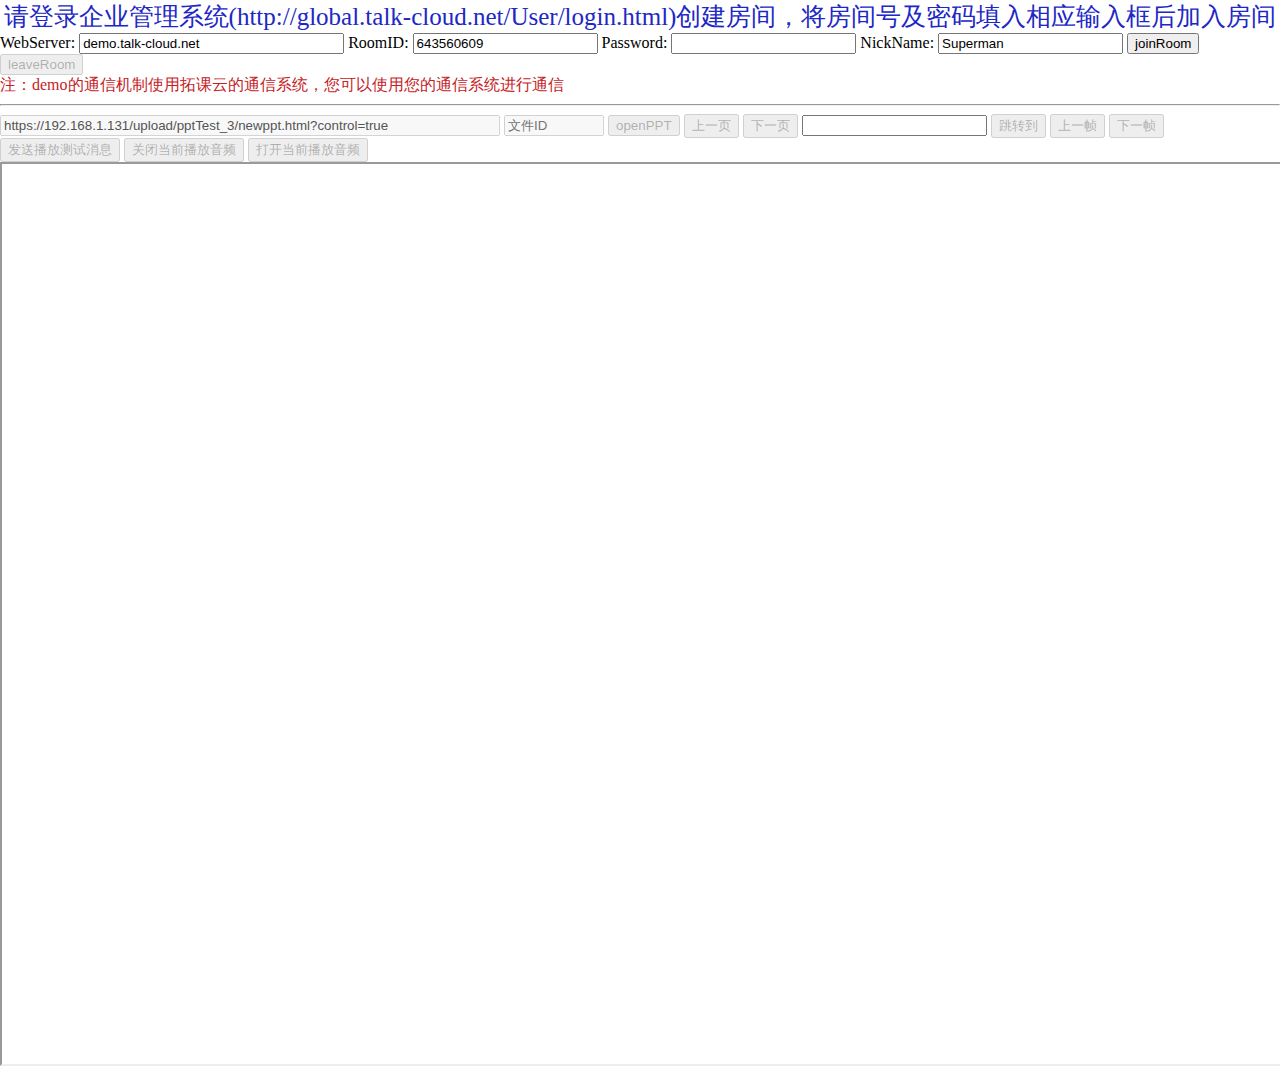
==== demo/index.html @ f79f5f4a "newppt-core" ====
<html>
<head>
    <meta charset="UTF-8">
    <title>Talk-Cloud Example</title>
    <script type="text/javascript" src="../sdk/jquery.min.js?222"></script>
    <script type="text/javascript" src="../sdk/tksdk.js?222"></script>
    <script src="../lib/pptmiddleware.min.js" charset="utf-8"></script>
</head>

<body style="width: 100%;margin: 0;height: 100%;">

<div id="ctrlelementgroup">
    <lable style="color: #2127c5;text-align: center;display: block;font-size: 25px;">请登录企业管理系统(http://global.talk-cloud.net/User/login.html)创建房间，将房间号及密码填入相应输入框后加入房间</lable>
    WebServer: <input id="webserver" type="text" value="" size="30"/>
    RoomID: <input id="roomid" type="text" value="" size="20"/>
    Password: <input id="password" type="text" value="" size="20"/>
    NickName: <input id="nickname" type="text" value="Superman" size="20"/>
    <input type="button" id="joinRoom" onclick="joinRoom()" value="joinRoom"/>
    <input type="button" id="leaveRoom" onclick="leaveRoom()" value="leaveRoom"/>
    <br><lable style="color: #C5221F;">注：demo的通信机制使用拓课云的通信系统，您可以使用您的通信系统进行通信</lable><br>
    <hr>
    <input type="text" name="" id="PPTUrl" placeholder="文件路径" value="https://192.168.1.131/upload/pptTest_3/newppt.html?control=true" style="width:500px" >
    <input type="text" name="" id="fileId" placeholder="文件ID" value="" style="width:100px" >
    <input type="button" id="openPPT" value="openPPT" />
    <input type="button" id="prevPage" value="上一页" />
    <input type="button" id="nextPage" value="下一页" />
    <input type="text" name="" value="" id="urlText" >
    <input type="button" id="jumpPage" value="跳转到" />
    <input type="button" id="prevStep" value="上一帧" />
    <input type="button" id="nextStep" value="下一帧" />
    <input type="button" id="sendPlayMsg" value="发送播放测试消息">
    <input type="button" id="closeAudio" value="关闭当前播放音频">
    <input type="button" id="openAudio" value="打开当前播放音频">
</div>
<div id="FrameBox"></div>
<script type="text/javascript">
    function theElement(id) {
        return document.getElementById(id);
    }
    // 服务器地址
    var _hostName = "demo.talk-cloud.net";
    // 房间号。请登录http://global.talk-cloud.net/User/login.html创建房间，将创建好的房间号赋值给此变量
    var _roomSerial = '643560609';
    // 房间密码。将房间对应的密码赋值给此变量
    var _roomPassword = '';

    var _room = TK.Room();  // 房间管理对象
    var _isDebugLog = false; //是否是debug级别日志
    var fn = null; //PPT初始化
    var PPTUrl = $('#PPTUrl'); //PPT地址输入框
    var fileId = $('#fileId'); //文件ID输入框

    _room.setLogIsDebug(_isDebugLog);
    //ppt 同步,接收信令消息
    _room.addEventListener("room-pubmsg", function(roomEvent){
      var message = roomEvent.message;
      switch (message.name) {
        case 'openPPT':
          var data = message.data;
          fn.onOpenPPT(data.url,data.fileid); //执行打开PPT动作
          break;
        case 'onStepChanged':
          var data = message.data;
          fn.passiveSkipPage(data.slide,data.step); //执行被动  帧动作
          break;
        case 'onSlideChanged':
          var data = message.data;
          fn.passiveSkipPage(data.slide); //执行被动  翻页动作
          break;
        case 'clickNewpptTriggerEvent':
          var data = message.data;
          fn.tiggerAction(data); //执行触发器动作
          break;
        case 'startPlayVideoEvent':
          var data = message.data;
          fn.tiggerAction(data);//执行开始播放操作
          break;
        case 'clickNewpptVideoEvent':
          var data = message.data;
          fn.tiggerAction(data); //执行视频播放进度动作
          break;
        case 'getVideoData':
          fn.getVideoAction(); // 获取视频当前进度的信令
          break;
        default:

      }
    })


    // 房间连接成功
    _room.addEventListener("room-connected", function (roomEvent) {
        TK.Logger.info('room-connected', roomEvent);
        //用户连接成功后，获取服务器所有的信令消息
        var data = roomEvent.message;
        for (var i = 0; i < data.length; i++) {
          var PubMsg = data[i];
          switch (PubMsg.name) {
            case 'openPPT':
              var pubMsgData = PubMsg.data;
              PPTUrl.val(pubMsgData.url);
              fileId.val(pubMsgData.fileid);
              fn.onOpenPPT(pubMsgData.url,pubMsgData.fileid); //执行打开PPT动作
              break;
            case 'onStepChanged':
              var pubMsgData = PubMsg.data;
              fn.passiveSkipPage(pubMsgData.slide,pubMsgData.step); //执行被动  帧动作

              break;
            case 'onSlideChanged':
              var pubMsgData = PubMsg.data;
              fn.passiveSkipPage(pubMsgData.slide); //执行被动  翻页动作
              break;

            case 'clickNewpptTriggerEvent':
              var pubMsgData = PubMsg.data;
              fn.tiggerAction(pubMsgData); //执行触发器动作
              break;
            case 'startPlayVideoEvent':
              var data = PubMsg.data;
              // fn.videoAction(data); //执行开始播放操作
              fn.tiggerAction(data); //执行开始播放操作
              break;
            default:
          }
        }

        function sendPubMsg(option){
          var params = {
            msgName : option.msgName || '',
            msgId : option.msgId,
            toID : TK.MSG_TO_ALLEXCEPTSENDER,
            data : option.data || '',
            save : true,
          };
          _room.pubMsg(params);
        }

        var idArr = ['joinRoom'];
        setElementDisable(idArr,true);

        var Users = _room.getUsers(); //获取房间所有用户
        var n = 0;
        for (var obj in Users) {
          if (Users.hasOwnProperty(obj)) {
            n ++;
          }
        }
        if(n > 1){ //如果房间有其它用户，给其它用户发送信令来获取当前的视频的播放进度
          var sendData = {
            msgName : 'getVideoData',
            msgId : 'getVideoData',
            toID : TK.MSG_TO_ALLEXCEPTSENDER,
            data : {
              action:'getVideoData'
            },
            save : true,
          }
          sendPubMsg(sendData);
        }
    });



    // 房间连接失败
    _room.addEventListener("room-error", function(roomEvent) {
        TK.Logger.error("join room error: ", roomEvent);
        alert('join room error');
    });

    // 离开房间成功
    _room.addEventListener('room-leaveroom', function (roomEvent){
        TK.Logger.debug('room-leaveroom' , roomEvent);
        var idArr = ['joinRoom'];
        setElementDisable(idArr,false);
    });

    function leaveRoom() {
        _room.leaveroom();
    }
    function joinRoom() {
        var host = theElement('webserver').value;
        var serial = theElement('roomid').value;
        var password = theElement('password').value;
        var nick = theElement('nickname').value;
        if (host === '') {
            alert('please type web server address...');
            return;
        }
        if (serial === '') {
            alert('please type room ID...');
            return;
        }
        var myOpt = {
            class: 'one',
            grade: 'two',
        };
        _room.joinroom(host, 443, nick, '', {serial:serial, password:password}, myOpt);
    }
    function setElementDisable(elementIdList,isDisable,group) {
        if (!group) {
            group = 'ctrlelementgroup';
        }
        var btnEle = theElement(group).querySelectorAll('input');
        for(var i=0 ; i<btnEle.length ; i++){
            var value = btnEle[i];
            if (elementIdList && elementIdList.indexOf(value.id) >= 0) {
                value.disabled = isDisable;
            } else {
                value.disabled = !isDisable;
            }
        }
    };
    /**
     * 发送信令
     */
    function PubMsg(option){
      var params = {
      	msgName : option.msgName || '',
      	msgId : option.msgId,
      	toID : TK.MSG_TO_ALLEXCEPTSENDER,
      	data : option.data || '',
      	save : true,
      };
      _room.pubMsg(params);
    }

    window.onload = function () {
        theElement("webserver").value = _hostName;
        theElement('roomid').value = _roomSerial;
        theElement('password').value = _roomPassword;
        var idArr = ['joinRoom', 'webserver', 'roomid', 'password', 'nickname', 'urlText'];
        setElementDisable(idArr,false);

        $('#closeAudio').click(function(){
          window.frames[0].postMessage(
            JSON.stringify({
              source:'tk_dynamicPPT',
              data:{
                action:'closeActiveAudio',
              }
            }),
          "*");
        })
        $('#openAudio').click(function(){
          window.frames[0].postMessage(
            JSON.stringify({
              source:'tk_dynamicPPT',
              data:{
                action:'openActiveAudio',
              }
            }),
          "*");
        })

        $('#sendPlayMsg').click(function(){
          window.frames[0].postMessage(
            JSON.stringify({
              source:'tk_dynamicPPT',
              data:{
                action:'userTriggerAudio',
              }
            }),
          "*");
        })
        //PPT
        fn = new PPTMiddleWare('FrameBox');

        $('#openPPT').click(function(){ //点击处触发打开PPT
          var url = $('#PPTUrl').val();
          var fileid = $('#fileId').val();

          if(url == '' || fileid == ''){
            alert('请输入文件路径和文件ID');
            return false;
          }

          var data = {
            url: url,
            fileid:fileid //文件 ID
          }
          var sendData = { //发送的信令消息
            msgName : 'openPPT',
          	msgId : 101,
          	toID : TK.MSG_TO_ALLEXCEPTSENDER,
          	data : data,
          	save : true,
          }
          /**
           * [打开PPT]
           * @param  url  [文件地址]
           * @param  fileid [文件ID]
           */
          fn.onOpenPPT(url, fileid);
          PubMsg(sendData);
        })
        $('#prevPage').click(function(){
          fn.prevPage() //触发上一页动作

        })
        $('#nextPage').click(function(){
          fn.nextPage(); //触发下一页动作
        })
        $('#jumpPage').click(function(){
          var iText = $('#urlText').val();
          fn.initiativeSkipPage(iText);  //跳转至某一页动作动作
        })

        $('#prevStep').click(function(){
          fn.prevStep(); //返回上一帧
        })
        $('#nextStep').click(function(){
          fn.nextStep(); //进入下一帧
        })

        /**
         * PPT切换时触发函数
         * @param  {[Object]} event [返回当前页码和当前帧]
         * @return {[type]}       [发送服务器信令，同步数据]
         */
        fn.onSlideChanged = function(event){
          var data = {
            slide:event.slide,
            step:event.step,
          }

          var sendData = {
            msgName : 'onSlideChanged',
          	msgId : 108,
          	toID : TK.MSG_TO_ALLEXCEPTSENDER,
          	data : data,
          	save : true,
          }
          PubMsg(sendData);
        }
        /**
         * PPT帧切换时触发函数
         * @param  {[Object]} event [返回当前页码和当前帧]
         * @return {[type]}       [发送服务器信令，同步数据]
         */
        fn.onStepChanged = function(event){
          var data = {
            slide:event.slide,
            step:event.step,
          }

          var sendData = {
            msgName : 'onStepChanged',
          	msgId : 109,
          	toID : TK.MSG_TO_ALLEXCEPTSENDER,
          	data : data,
          	save : true,
          }
          PubMsg(sendData);
        }
        /**
         * PPT加载完成时触发
         * @param  {[Object]} event [返回当前PPT的相关信息]
         * [可以完成一此PPT加载完成后的一此操作]
         */
        fn.onFinished = function (event){
        }
        /**
         * PPT触发器触发函数
         */
        fn.onAction = function(event){
          var data = event;

          var sendData = {
            msgName : data.action,
          	msgId : data.action,
          	toID : TK.MSG_TO_ALLEXCEPTSENDER,
          	data : data,
          	save : true,
          }
          PubMsg(sendData);
        }
    };

</script>
</body>
</html>
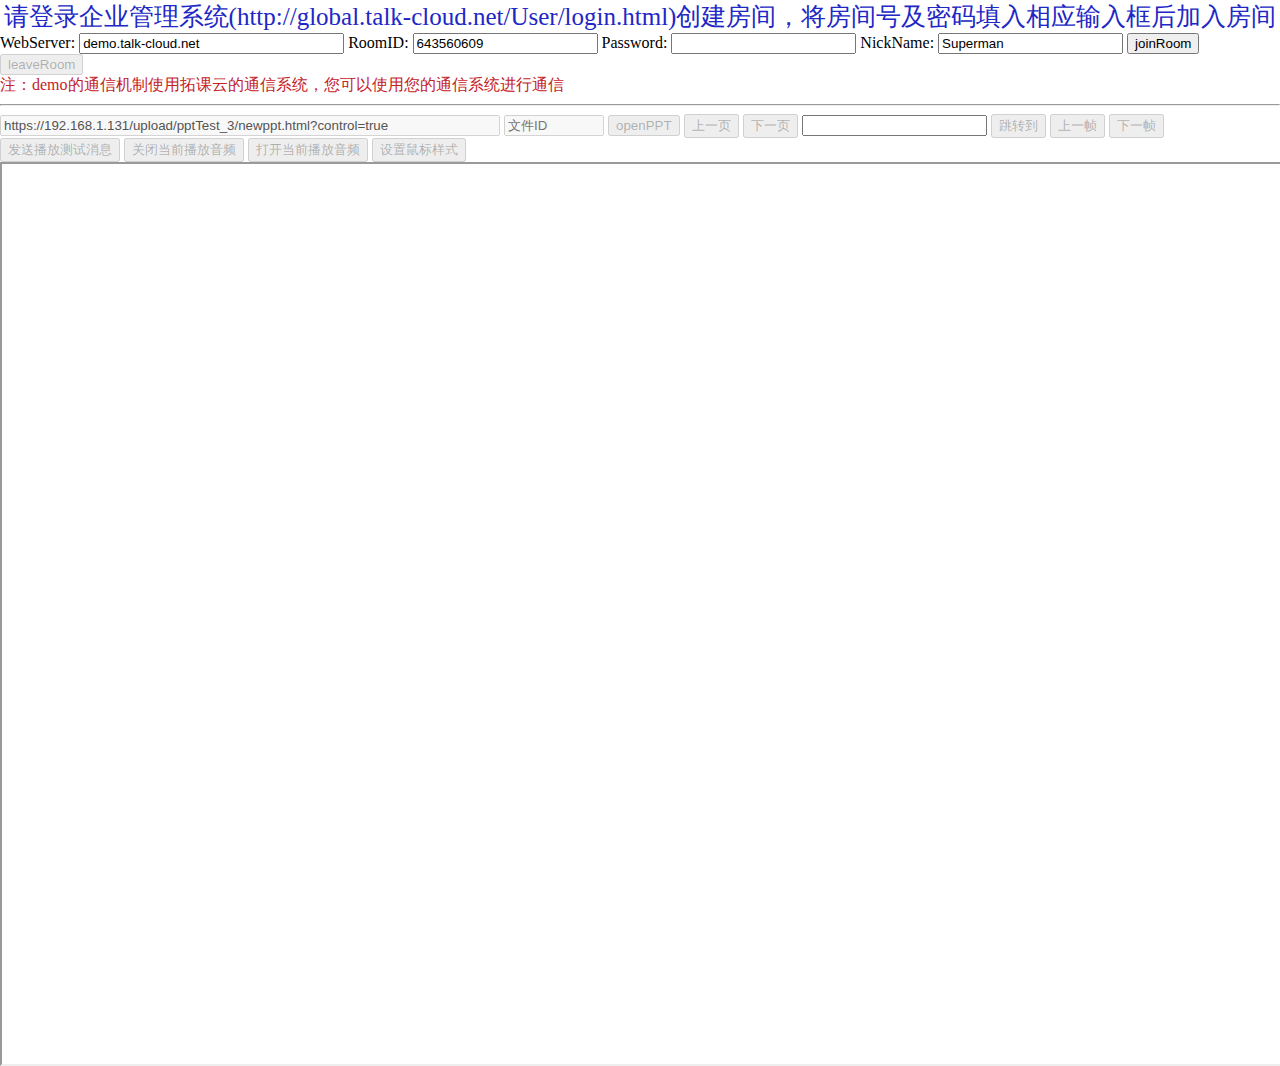
==== commit b30ee44b: "新增自定义鼠标" ====
--- a/demo/index.html
+++ b/demo/index.html
@@ -4,7 +4,7 @@
     <title>Talk-Cloud Example</title>
     <script type="text/javascript" src="../sdk/jquery.min.js?222"></script>
     <script type="text/javascript" src="../sdk/tksdk.js?222"></script>
-    <script src="../lib/pptmiddleware.min.js" charset="utf-8"></script>
+    <script src="../lib/pptmiddleware.js" charset="utf-8"></script>
 </head>
 
 <body style="width: 100%;margin: 0;height: 100%;">
@@ -31,6 +31,7 @@
     <input type="button" id="sendPlayMsg" value="发送播放测试消息">
     <input type="button" id="closeAudio" value="关闭当前播放音频">
     <input type="button" id="openAudio" value="打开当前播放音频">
+    <input type="button" id="setCursor" value="设置鼠标样式">
 </div>
 <div id="FrameBox"></div>
 <script type="text/javascript">
@@ -311,6 +312,10 @@
         })
         $('#nextStep').click(function(){
           fn.nextStep(); //进入下一帧
+        });
+
+        $('#setCursor').click(function(){
+          fn.setCursor('https://192.168.1.131/cur/pencli.cur',10,10);
         })
 
         /**
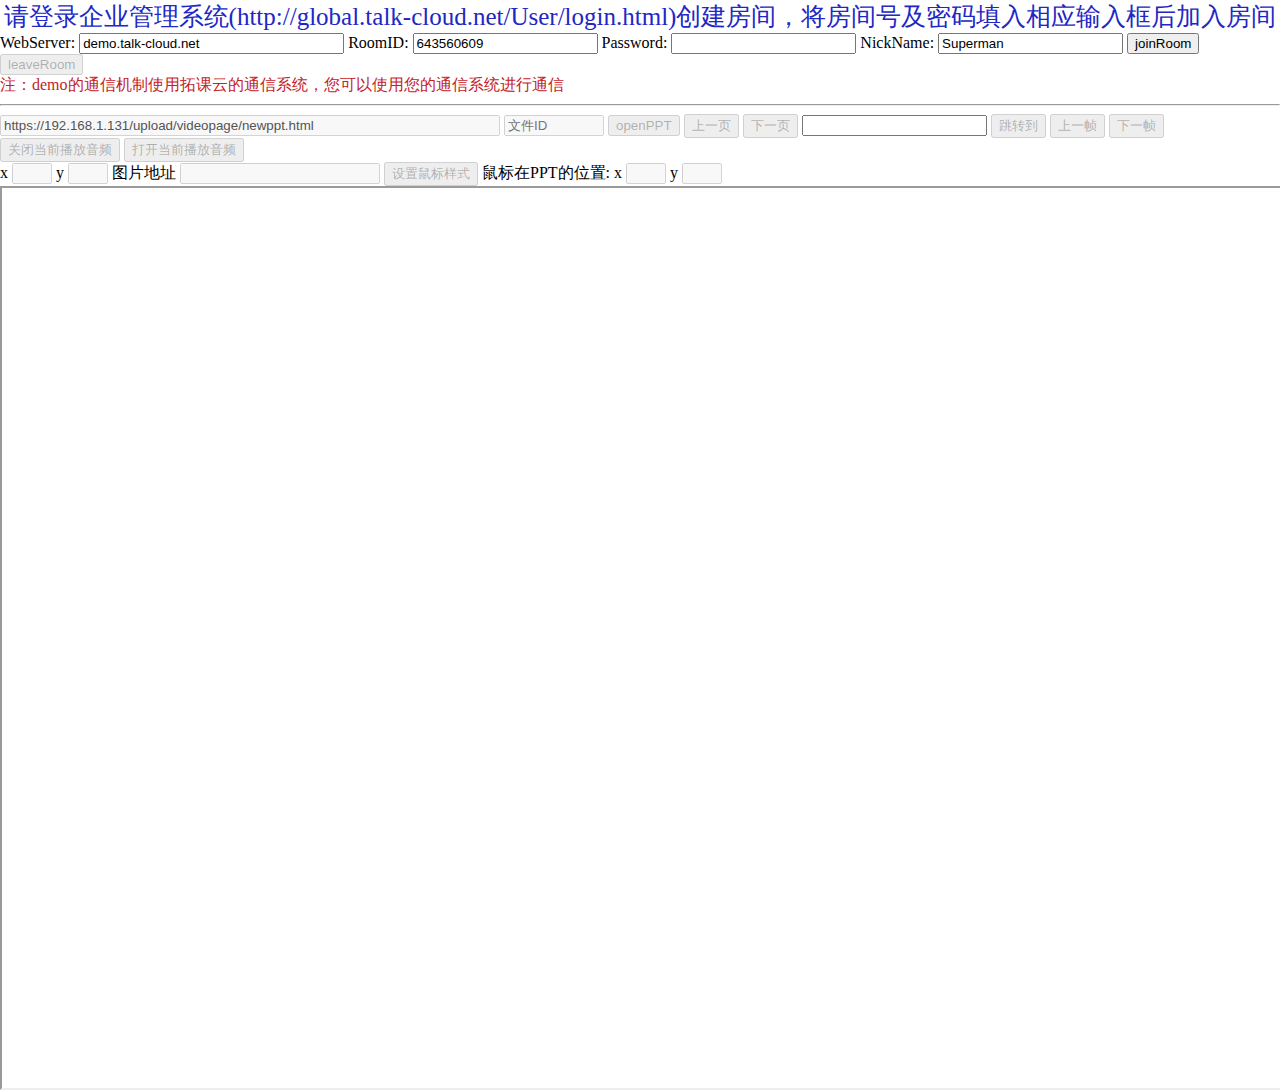
==== commit 5a6ee030: "动态PPT优化处理" ====
--- a/demo/index.html
+++ b/demo/index.html
@@ -19,7 +19,7 @@
     <input type="button" id="leaveRoom" onclick="leaveRoom()" value="leaveRoom"/>
     <br><lable style="color: #C5221F;">注：demo的通信机制使用拓课云的通信系统，您可以使用您的通信系统进行通信</lable><br>
     <hr>
-    <input type="text" name="" id="PPTUrl" placeholder="文件路径" value="https://192.168.1.131/upload/pptTest_3/newppt.html?control=true" style="width:500px" >
+    <input type="text" name="" id="PPTUrl" placeholder="文件路径" value="https://192.168.1.131/upload/videopage/newppt.html" style="width:500px" >
     <input type="text" name="" id="fileId" placeholder="文件ID" value="" style="width:100px" >
     <input type="button" id="openPPT" value="openPPT" />
     <input type="button" id="prevPage" value="上一页" />
@@ -28,13 +28,27 @@
     <input type="button" id="jumpPage" value="跳转到" />
     <input type="button" id="prevStep" value="上一帧" />
     <input type="button" id="nextStep" value="下一帧" />
-    <input type="button" id="sendPlayMsg" value="发送播放测试消息">
     <input type="button" id="closeAudio" value="关闭当前播放音频">
     <input type="button" id="openAudio" value="打开当前播放音频">
+    <br />
+    <span>x</span>
+    <input type="text" id="xnumber" name="" value="" style="width:40px">
+    <span>y</span>
+    <input type="text" id="ynumber" name="" value="" style="width:40px">
+    <span>图片地址</span>
+    <input type="text" id="picUrl" name="" value="" style="width:200px">
     <input type="button" id="setCursor" value="设置鼠标样式">
+
+    <span>鼠标在PPT的位置:</span>
+    <span>x</span>
+    <input type="text" id="sX" disabled name="" value="" style="width:40px">
+    <span>y</span>
+    <input type="text" id="sY" disabled name="" value="" style="width:40px">
+
 </div>
 <div id="FrameBox"></div>
 <script type="text/javascript">
+
     function theElement(id) {
         return document.getElementById(id);
     }
@@ -46,10 +60,19 @@
     var _roomPassword = '';
 
     var _room = TK.Room();  // 房间管理对象
+
     var _isDebugLog = false; //是否是debug级别日志
     var fn = null; //PPT初始化
     var PPTUrl = $('#PPTUrl'); //PPT地址输入框
     var fileId = $('#fileId'); //文件ID输入框
+
+    document.getElementById('joinRoom').style.display = 'none';
+    _room.init('82AUScqguvqXzhUh',function () {
+        document.getElementById('joinRoom').style.display = 'inline-block';
+
+    },function (err) {
+        TK.Logger.error("Room initialization failed. Please check. error:" + err);
+    });
 
     _room.setLogIsDebug(_isDebugLog);
     //ppt 同步,接收信令消息
@@ -238,7 +261,7 @@
             JSON.stringify({
               source:'tk_dynamicPPT',
               data:{
-                action:'closeActiveAudio',
+                action:'stopDynamicPpt',
               }
             }),
           "*");
@@ -248,18 +271,7 @@
             JSON.stringify({
               source:'tk_dynamicPPT',
               data:{
-                action:'openActiveAudio',
-              }
-            }),
-          "*");
-        })
-
-        $('#sendPlayMsg').click(function(){
-          window.frames[0].postMessage(
-            JSON.stringify({
-              source:'tk_dynamicPPT',
-              data:{
-                action:'userTriggerAudio',
+                action:'playDynamicPpt',
               }
             }),
           "*");
@@ -315,7 +327,10 @@
         });
 
         $('#setCursor').click(function(){
-          fn.setCursor('https://192.168.1.131/cur/pencli.cur',10,10);
+          var x = $('#xnumber').val() || 10;
+          var y = $('#ynumber').val() || 10;
+          var pic = $('#picUrl').val() || location.origin + '/Public/cur/pencli.cur';
+          fn.setCursor(pic,x,y);
         })
 
         /**
@@ -338,6 +353,13 @@
           }
           PubMsg(sendData);
         }
+        fn.onMouseLocation = function(event){
+          var sX = $('#sX');
+          var sY = $('#sY');
+          sX.val(event.clientX);
+          sY.val(event.clientY);
+          // console.log(event);
+        }
         /**
          * PPT帧切换时触发函数
          * @param  {[Object]} event [返回当前页码和当前帧]
